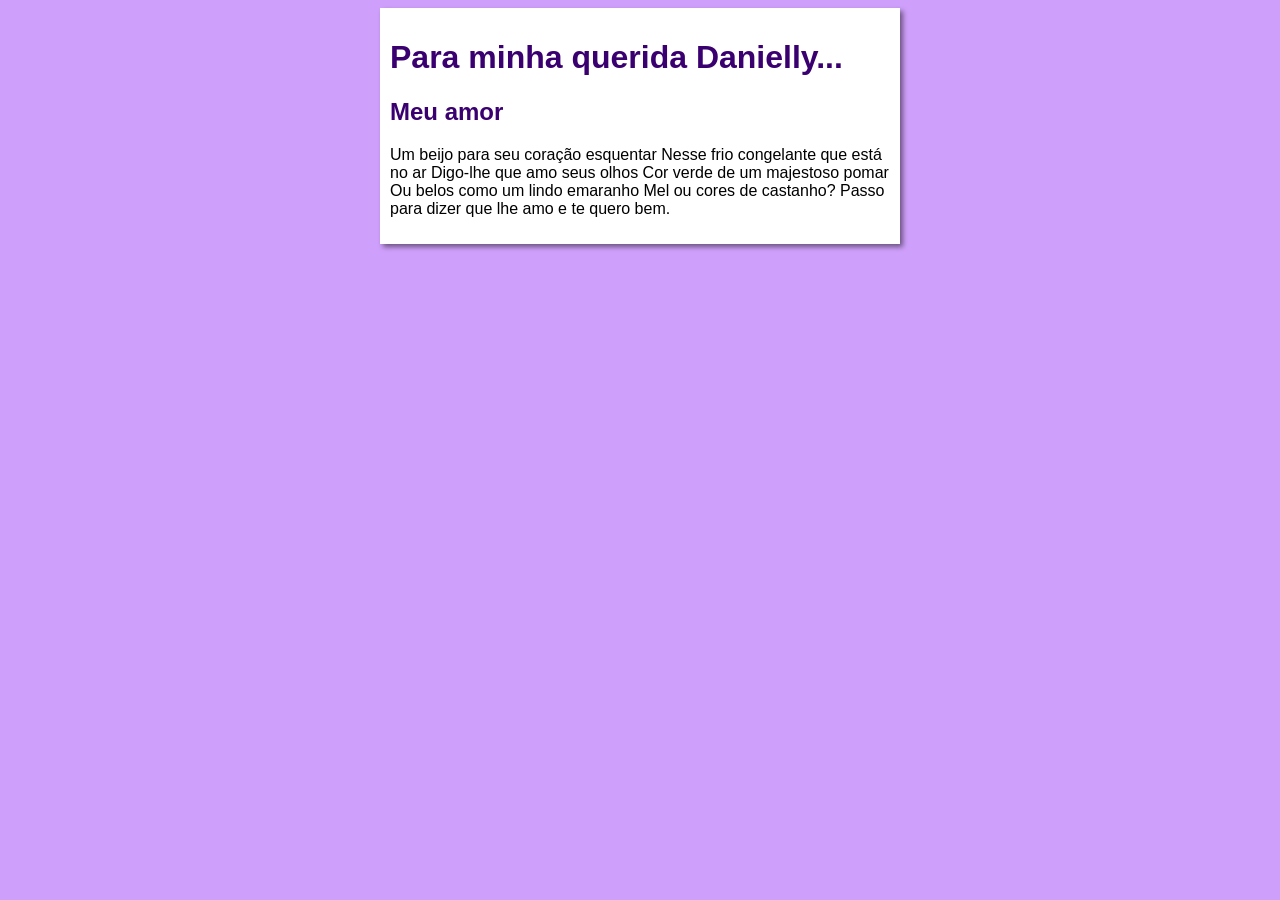
==== amor.html @ 908137cf "Adicionando coisas..." ====
<!DOCTYPE html>
<html lang="pt-br">
<head>
    <meta charset="UTF-8">
    <meta name="viewport" content="width=device-width, initial-scale=1.0">
    <title>Curso em Video</title>
    <link rel="stylesheet" href="estilos\style.css">
</head>
<body>
    <main>
        <header>
            <h1>Para minha querida Danielly...</h1>
            
        </header>
        <article>
            <h2>Meu amor</h2>
            <p>
                Um beijo para seu coração esquentar Nesse frio congelante que está no ar
                Digo-lhe que amo seus olhos
                Cor verde de um majestoso pomar
                Ou belos como um lindo emaranho
                Mel ou cores de castanho?
                
                Passo para dizer que lhe amo e te quero bem.
            </p>
        </article>
    </main>
</body>
</html>
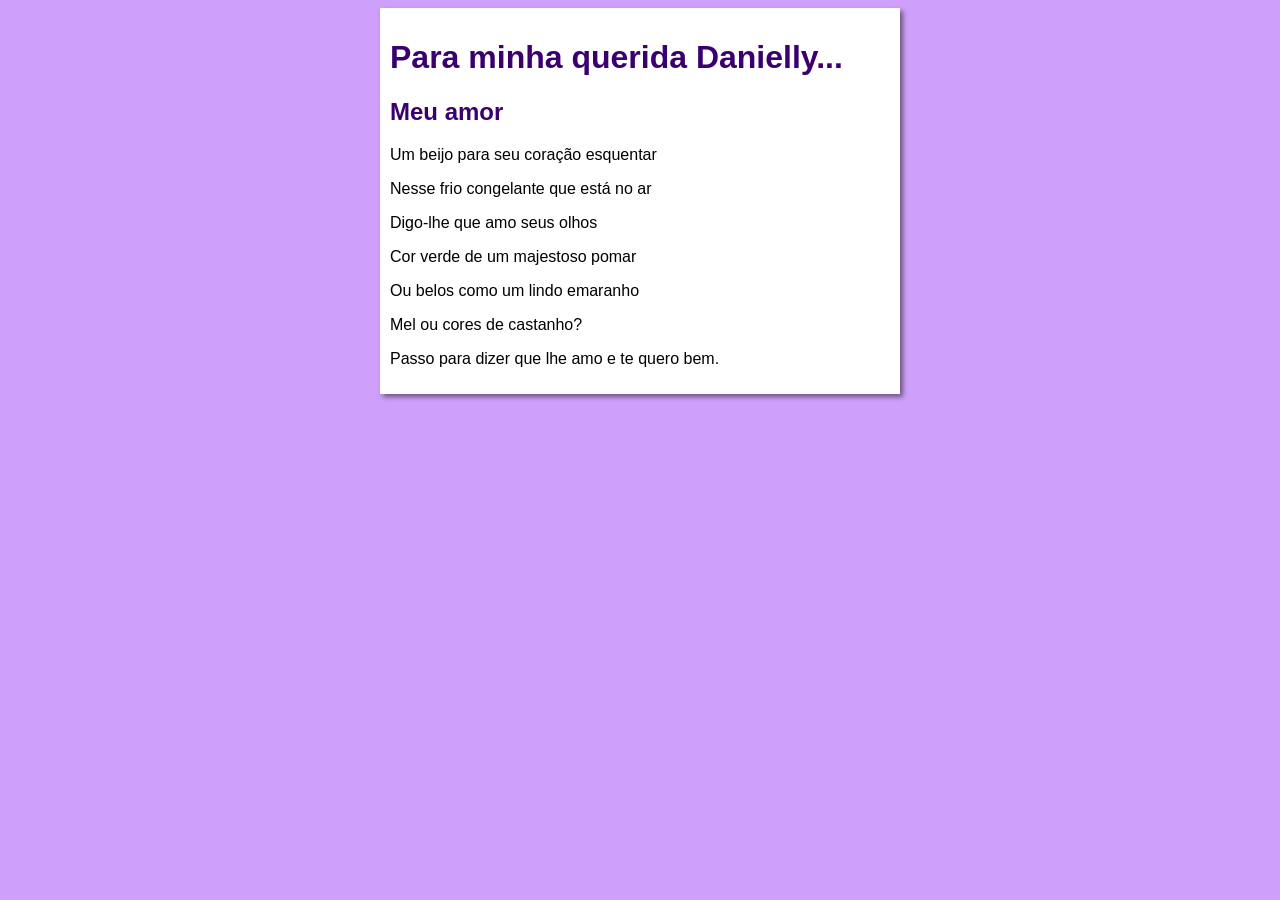
==== commit 20f792c3: "Parágrafos" ====
--- a/amor.html
+++ b/amor.html
@@ -14,15 +14,16 @@
         </header>
         <article>
             <h2>Meu amor</h2>
-            <p>
-                Um beijo para seu coração esquentar Nesse frio congelante que está no ar
-                Digo-lhe que amo seus olhos
-                Cor verde de um majestoso pomar
-                Ou belos como um lindo emaranho
-                Mel ou cores de castanho?
+                 
+                <p>Um beijo para seu coração esquentar</p>
                 
-                Passo para dizer que lhe amo e te quero bem.
-            </p>
+                <p>Nesse frio congelante que está no ar</p>
+                <p>Digo-lhe que amo seus olhos</p>
+                <p>Cor verde de um majestoso pomar</p>
+                <p>Ou belos como um lindo emaranho</p>
+                <p>Mel ou cores de castanho?</p>
+                
+                <p>Passo para dizer que lhe amo e te quero bem.</p>
         </article>
     </main>
 </body>
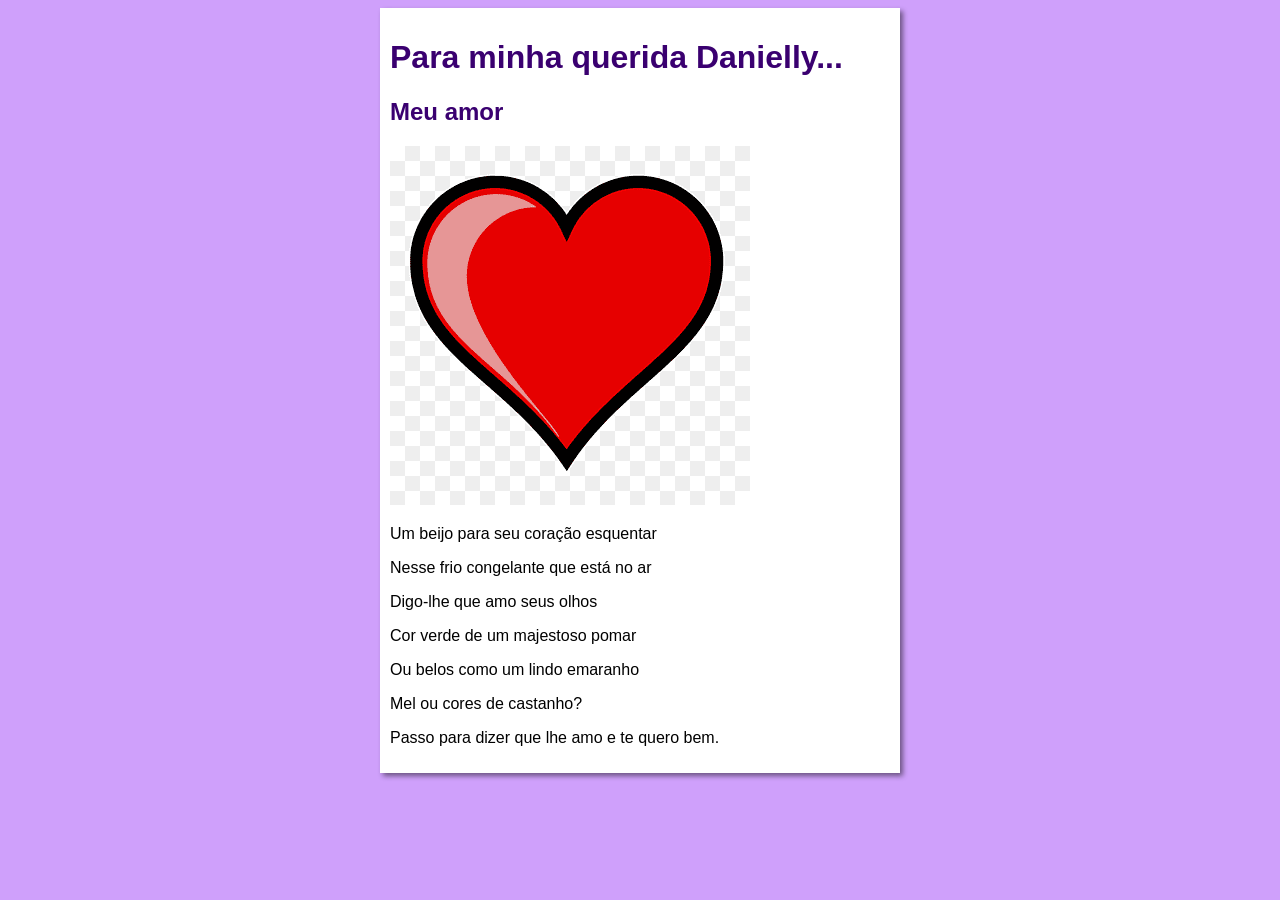
==== commit 2a5de046: "blabla" ====
--- a/amor.html
+++ b/amor.html
@@ -14,6 +14,7 @@
         </header>
         <article>
             <h2>Meu amor</h2>
+            <img src="png-transparent-heart-red-heart-thumbnail.png" alt="Imagem Coracao">
                  
                 <p>Um beijo para seu coração esquentar</p>
                 
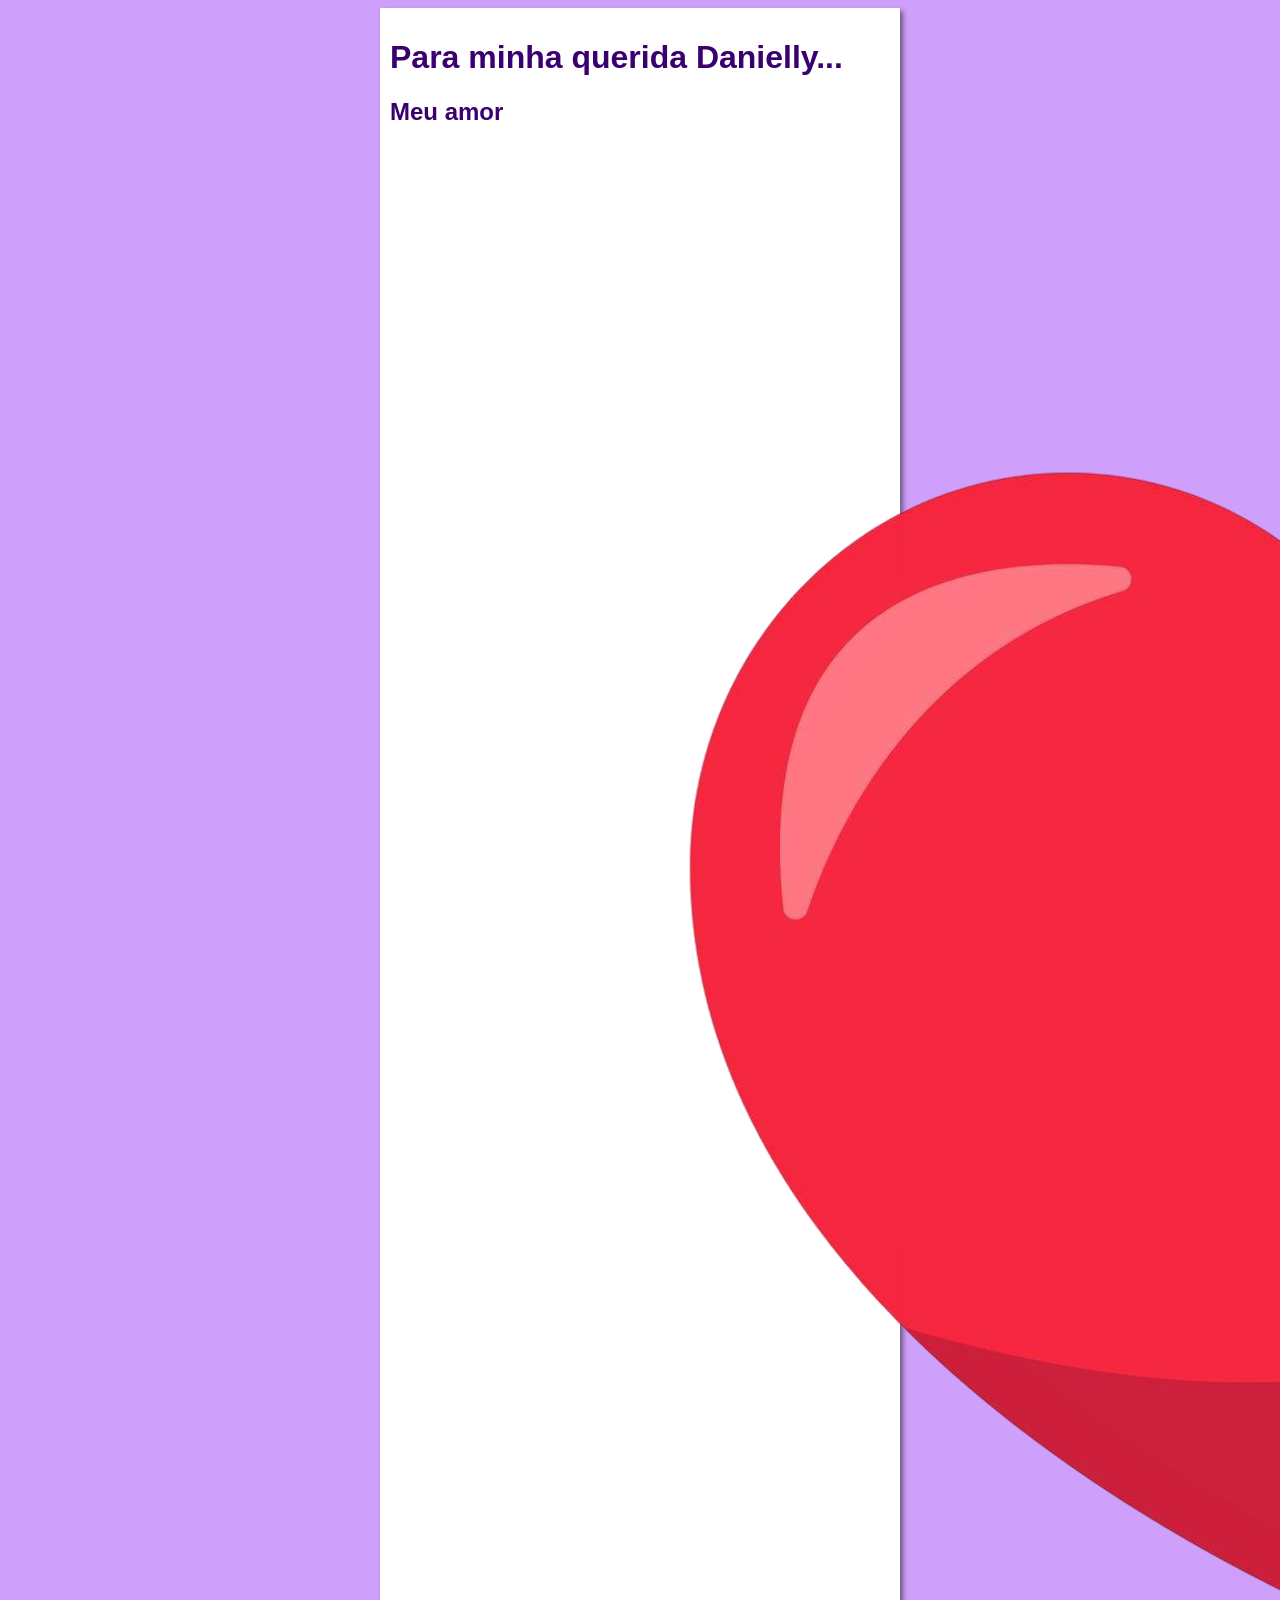
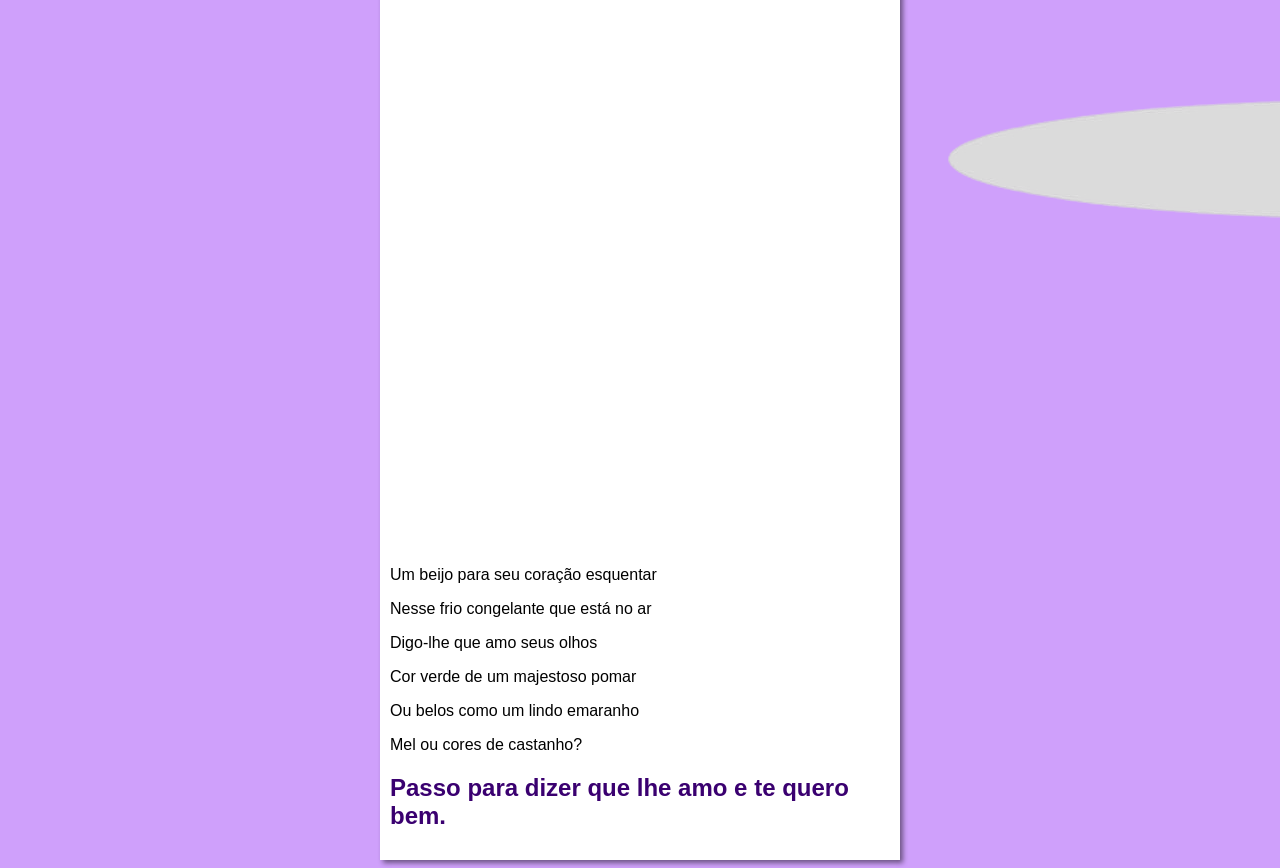
==== commit ee77aaec: "blabla" ====
--- a/amor.html
+++ b/amor.html
@@ -14,7 +14,7 @@
         </header>
         <article>
             <h2>Meu amor</h2>
-            <img src="png-transparent-heart-red-heart-thumbnail.png" alt="Imagem Coracao">
+            <img src="coracao.png" alt="Imagem Coracao">
                  
                 <p>Um beijo para seu coração esquentar</p>
                 
@@ -24,7 +24,7 @@
                 <p>Ou belos como um lindo emaranho</p>
                 <p>Mel ou cores de castanho?</p>
                 
-                <p>Passo para dizer que lhe amo e te quero bem.</p>
+                <h2>Passo para dizer que lhe amo e te quero bem.</h2>
         </article>
     </main>
 </body>
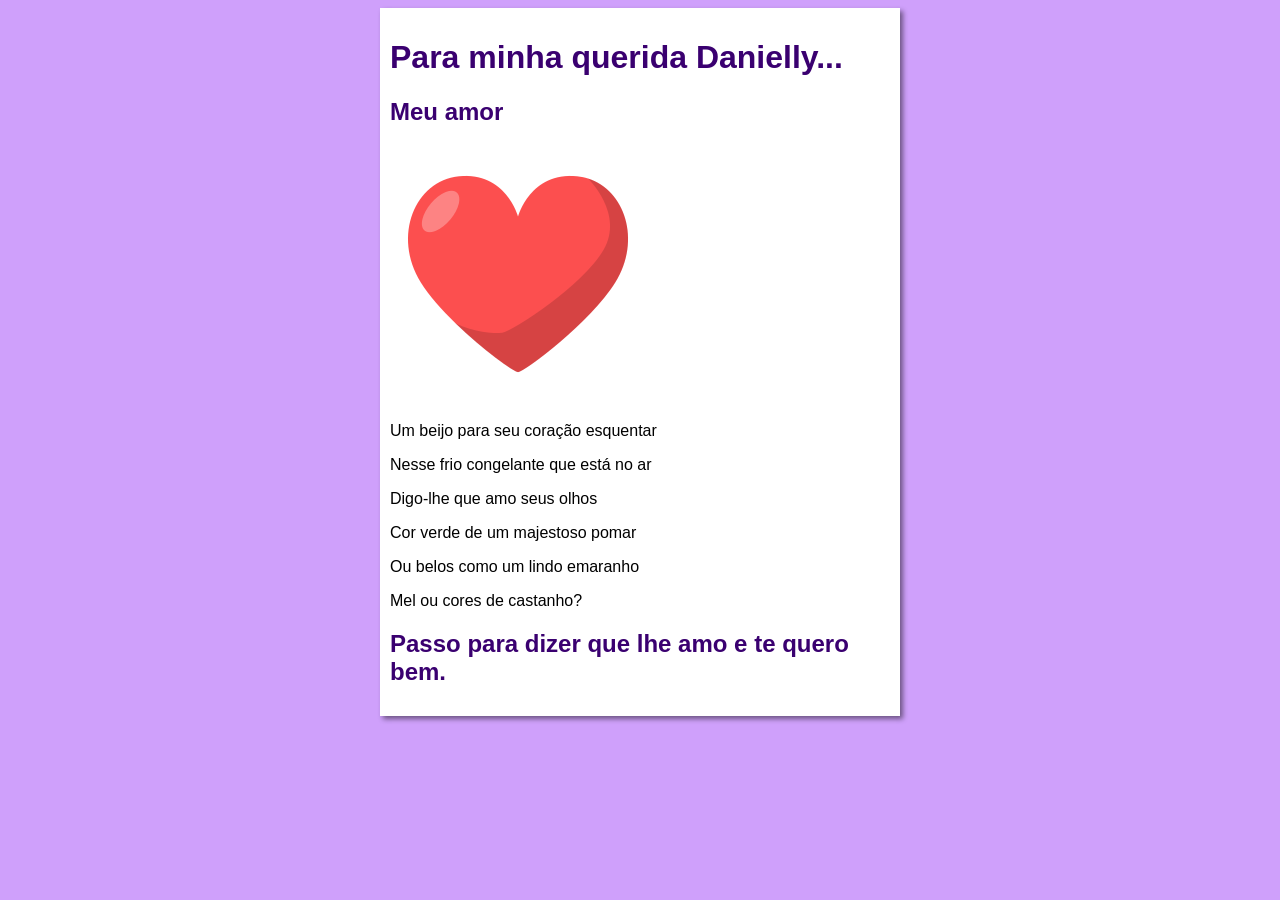
==== commit ccd4fd22: "bla" ====
--- a/amor.html
+++ b/amor.html
@@ -14,7 +14,7 @@
         </header>
         <article>
             <h2>Meu amor</h2>
-            <img src="coracao.png" alt="Imagem Coracao">
+            <img src="heart.png" alt="Imagem Coracao">
                  
                 <p>Um beijo para seu coração esquentar</p>
                 
